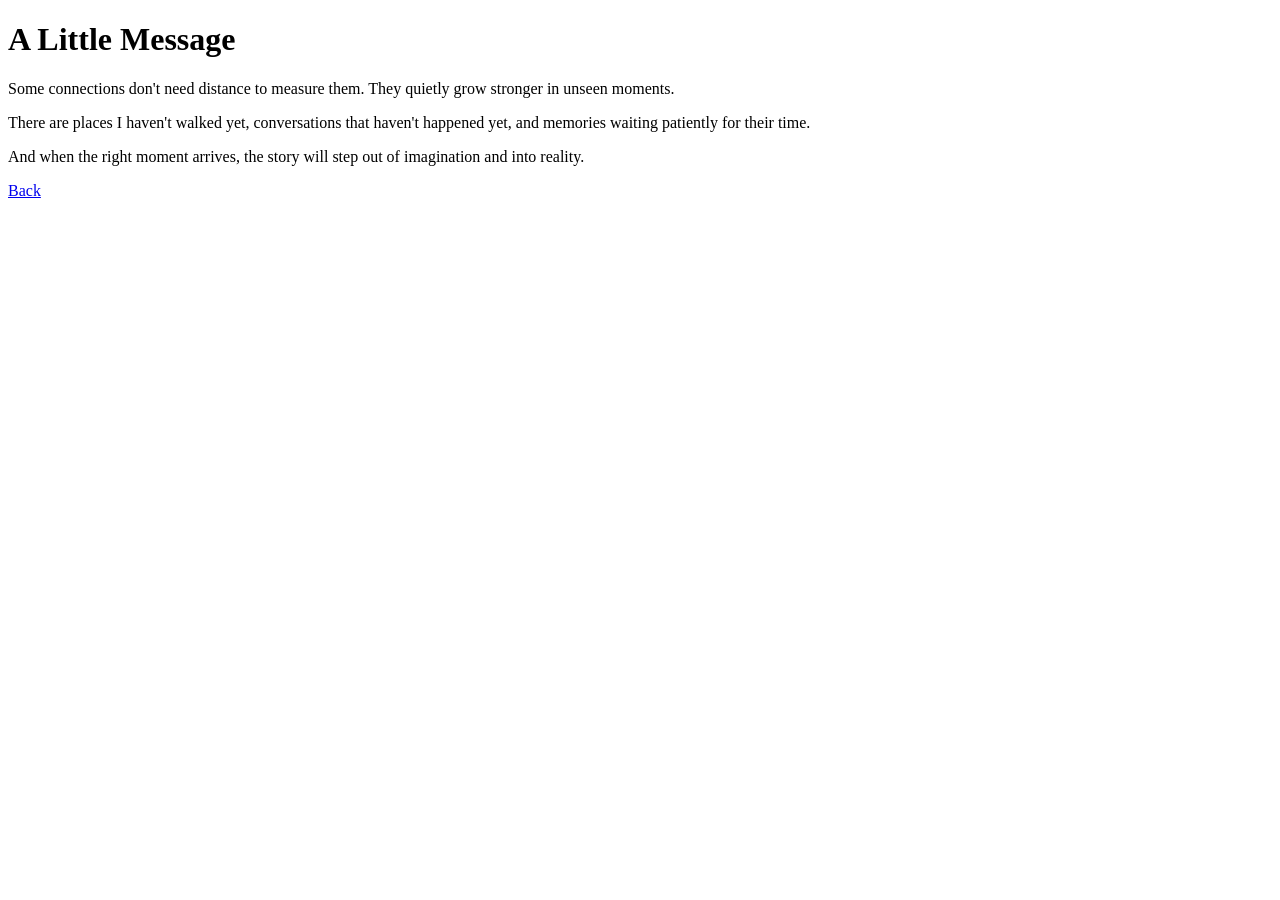
==== letter.html @ d48ef9c6 "Create letter.html" ====
<!DOCTYPE html>
<html lang="en">
<head>
<meta charset="UTF-8">
<title>A Little Message</title>
<link rel="stylesheet" href="style.css">
</head>

<body>

<div class="container">

<h1>A Little Message</h1>

<p>
Some connections don't need distance to measure them.
They quietly grow stronger in unseen moments.
</p>

<p>
There are places I haven't walked yet,
conversations that haven't happened yet,
and memories waiting patiently for their time.
</p>

<p>
And when the right moment arrives,
the story will step out of imagination
and into reality.
</p>

<a class="btn" href="index.html">Back</a>

</div>

</body>
</html>
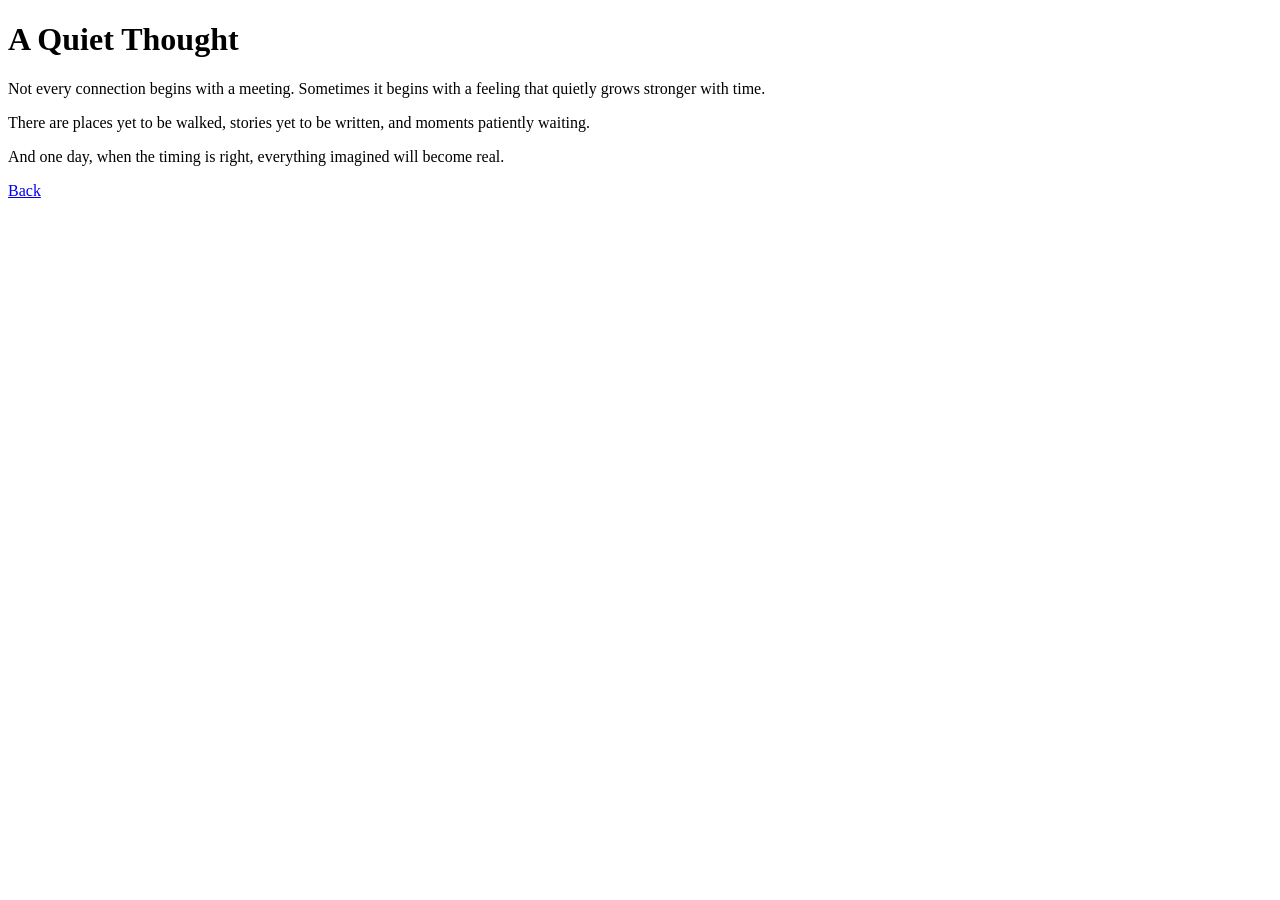
==== commit 9252156f: "Update letter.html" ====
--- a/letter.html
+++ b/letter.html
@@ -2,36 +2,41 @@
 <html lang="en">
 <head>
 <meta charset="UTF-8">
-<title>A Little Message</title>
+<title>A Letter</title>
 <link rel="stylesheet" href="style.css">
 </head>
 
 <body>
 
+<div class="stars"></div>
+
 <div class="container">
 
-<h1>A Little Message</h1>
+<h1>A Quiet Thought</h1>
 
 <p>
-Some connections don't need distance to measure them.
-They quietly grow stronger in unseen moments.
+Not every connection begins with a meeting.
+Sometimes it begins with a feeling
+that quietly grows stronger with time.
 </p>
 
 <p>
-There are places I haven't walked yet,
-conversations that haven't happened yet,
-and memories waiting patiently for their time.
+There are places yet to be walked,
+stories yet to be written,
+and moments patiently waiting.
 </p>
 
 <p>
-And when the right moment arrives,
-the story will step out of imagination
-and into reality.
+And one day,
+when the timing is right,
+everything imagined will become real.
 </p>
 
 <a class="btn" href="index.html">Back</a>
 
 </div>
 
+<div class="hearts"></div>
+
 </body>
 </html>
